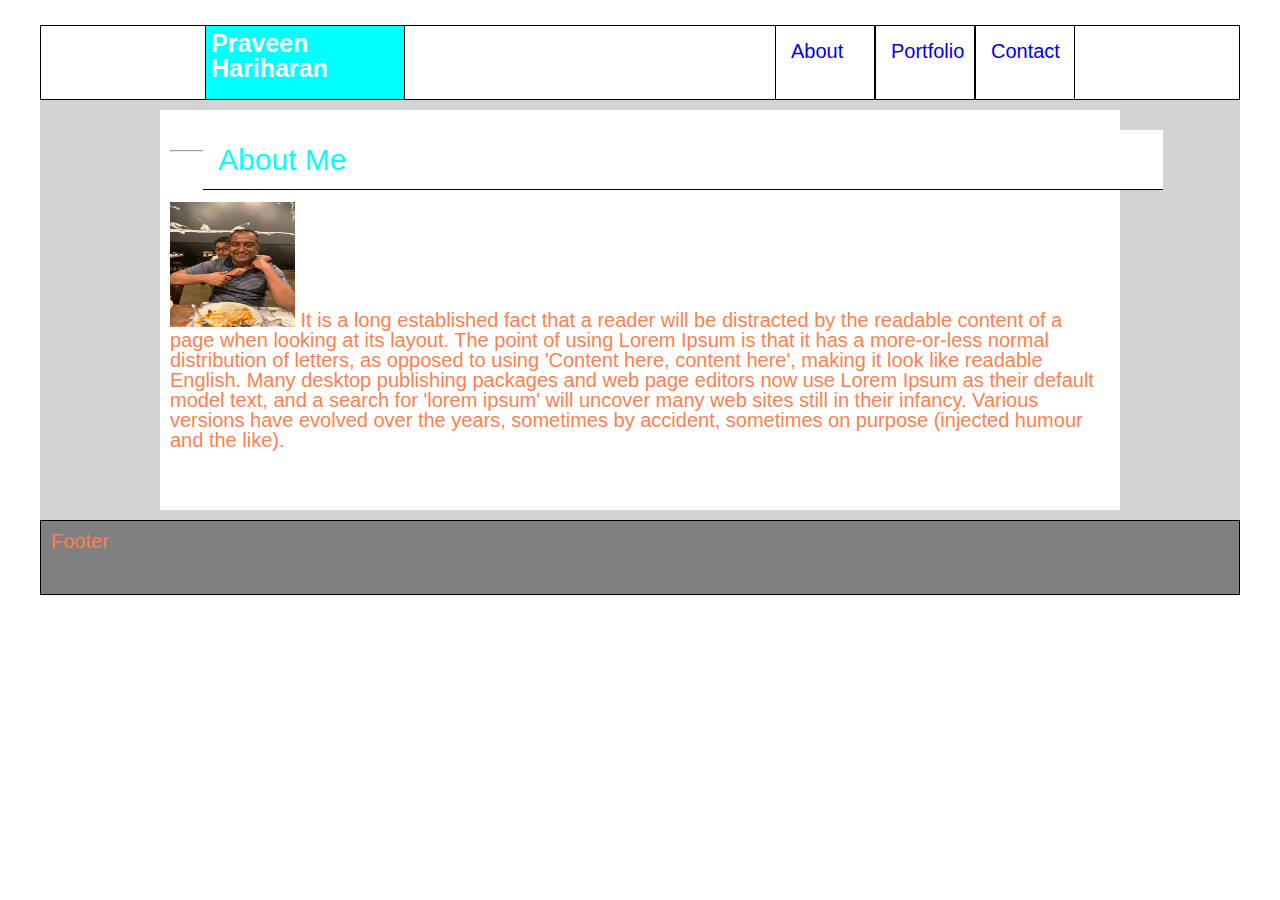
==== index.html @ aa819ac5 "added pic and paragraph" ====
<!DOCTYPE html>
<html lang="en-us">

<head>
  <meta charset="UTF-8">
  <title>Basic Portfolio</title>
  <link rel="stylesheet" href=".//assets/css/reset.css">
  <link rel="stylesheet" href=".//assets/css/style.css">
</head>

<body>
  <div class="container">
    <header>
        <div id="name"><p>Praveen <br> Hariharan</p></div>
        <div id="about">
            <a href="index.html" style="text-decoration: none">About</a>
        </div>
        <div id="contact">
            <a href="contact.html" style="text-decoration: none">Contact</a>
        </div>
        <div id="portfolio">
            <a href="portfolio.html" style="text-decoration: none">Portfolio</a>
        </div>        
        
    </header>
    <div class="clearfix">
      <main>
          <h1>About Me</h1>
          <hr>
          <p><img src="ProfilePic.JPG" alt="My Pic" width="125" height="125">
          It is a long established fact that a reader will be distracted by the readable content of a page when looking at its layout. The point of using Lorem Ipsum is that it has a more-or-less normal distribution of letters, as opposed to using 'Content here, content here', making it look like readable English. Many desktop publishing packages and web page editors now use Lorem Ipsum as their default model text, and a search for 'lorem ipsum' will uncover many web sites still in their infancy. Various versions have evolved over the years, sometimes by accident, sometimes on purpose (injected humour and the like).</p>
      </main>
    </div>
    <footer>Footer</footer>
  </div>

</body>

</html>
---- assets/css/style.css ----
*, *::after, *::before {
    box-sizing: border-box;
  }

  .clearfix::after {
    content: " ";
    display: block;
    clear: both;
  }
  
  .container {
    margin: 0 auto;
    margin-top: 25px;
    width: 1200px;
    color: coral;
    font-family: 'Segoe UI', Tahoma, Geneva, Verdana, sans-serif;
    font-size: 1.25em;
    background-color: rgba(193, 196, 197, 0.74);
  }

  header {
    background-color:white;
    width: 1200px;
    height: 75px;
    padding: 10px;
    border: 1px solid black;
    margin-bottom: 10px;
  }

  footer {
    background-color:grey;
    width: 1200px;
    height: 75px;
    padding: 10px;
    border: 1px solid black;
    margin-top: 10px;
  }

  main {
      background-color:white;
      width: 960px;
      height: 400px;
      margin: auto;
      padding: 10px;
    }

#name {
    height: 75px;
    width: 200px;
    border: 1px solid black;
    position: absolute;
    left:205px;
    top: 25px;
    background-color: aqua;
    color: white;
    font-weight: bold;
    font-size: 25px;
    padding: 5px;
}

#contact {
    height: 75px;
    width: 100px;
    border: 1px solid black;
    position: absolute;
    right:205px;
    top: 25px;
    background-color: white;
    padding: 15px;
}

#portfolio {
    height: 75px;
    width: 100px;
    border: 1px solid black;
    position: absolute;
    right:305px;
    top: 25px;
    background-color: white;
    color:aqua;
    padding: 15px;
}

#about {
    height: 75px;
    width: 100px;
    border: 1px solid black;
    position: absolute;
    right:405px;
    top: 25px;
    background-color: white;
    color:aqua;
    padding: 15px;
}

img {

}

hr { 
    display: block;
    margin-top: 30px;
    margin-bottom: 50px;
    margin-left: auto;
    margin-right: auto;
    border-style: inset;
    border-width: 1px;
  } 

h1 {
    font-size: 30px;
    height: 60px;
    width: 960px;
    border-bottom: 1px solid black;
    position: absolute;
    left:203px;
    top: 130px;
    background-color: white;
    color: aqua;
    padding: 15px;
    
  }

  p {
      
  }
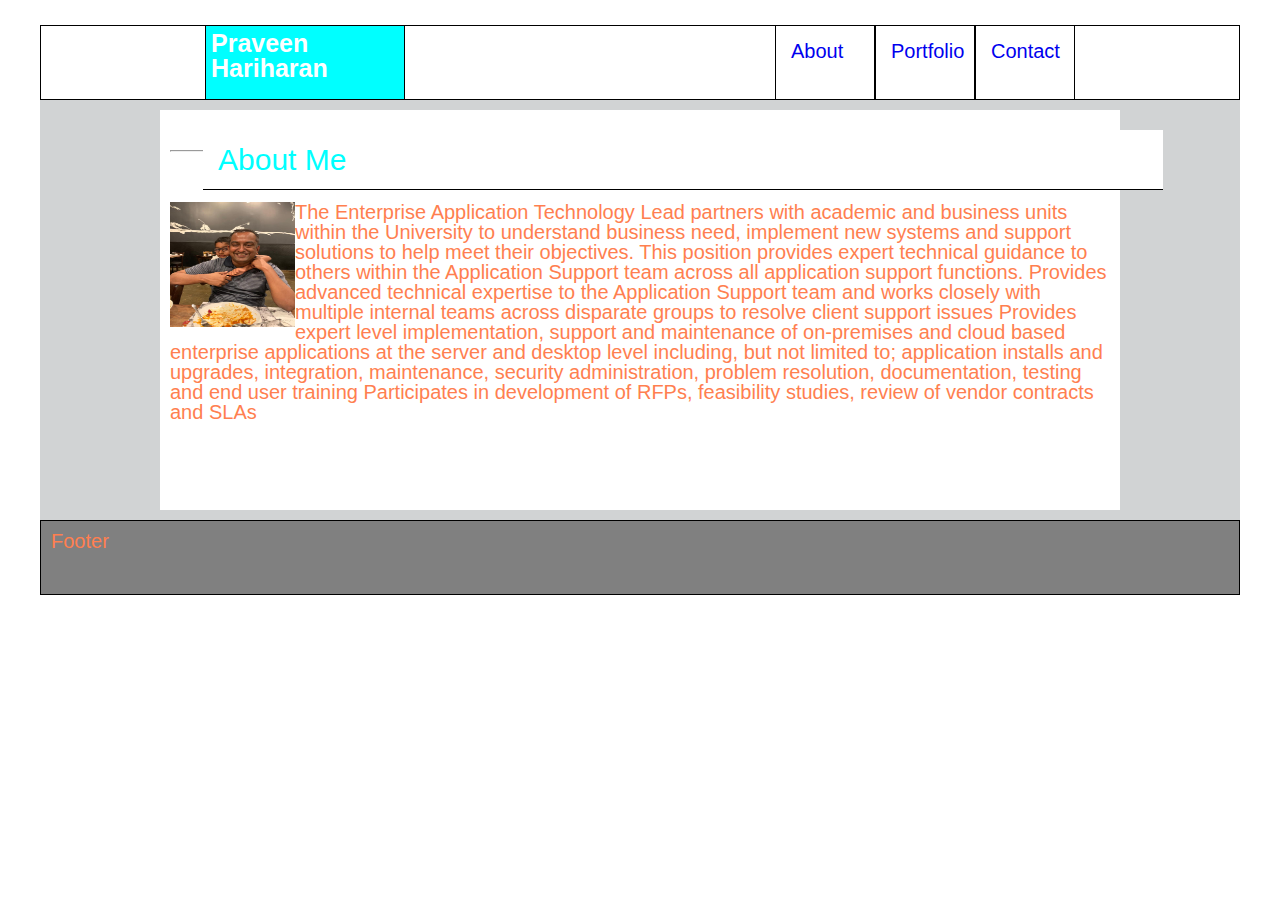
==== commit edb3d416: "created portfolio page with header and footer" ====
--- a/index.html
+++ b/index.html
@@ -28,7 +28,11 @@
           <h1>About Me</h1>
           <hr>
           <p><img src="ProfilePic.JPG" alt="My Pic" width="125" height="125">
-          It is a long established fact that a reader will be distracted by the readable content of a page when looking at its layout. The point of using Lorem Ipsum is that it has a more-or-less normal distribution of letters, as opposed to using 'Content here, content here', making it look like readable English. Many desktop publishing packages and web page editors now use Lorem Ipsum as their default model text, and a search for 'lorem ipsum' will uncover many web sites still in their infancy. Various versions have evolved over the years, sometimes by accident, sometimes on purpose (injected humour and the like).</p>
+            The Enterprise Application Technology Lead partners with academic and business units within the University to understand business need, implement new systems and support solutions to help meet their objectives.
+            This position provides expert technical guidance to others within the Application Support team across all application support functions.
+            Provides advanced technical expertise to the Application Support team and works closely with multiple internal teams across disparate groups to resolve client support issues
+            Provides expert level implementation, support and maintenance of on-premises and cloud based enterprise applications at the server and desktop level including, but not limited to; application installs and upgrades, integration, maintenance, security administration, problem resolution, documentation, testing and end user training
+            Participates in development of RFPs, feasibility studies, review of vendor contracts and SLAs</p>
       </main>
     </div>
     <footer>Footer</footer>
--- a/assets/css/style.css
+++ b/assets/css/style.css
@@ -42,7 +42,7 @@
       height: 400px;
       margin: auto;
       padding: 10px;
-    }
+  }
 
 #name {
     height: 75px;
@@ -94,7 +94,7 @@
 }
 
 img {
-
+  float: left;
 }
 
 hr { 
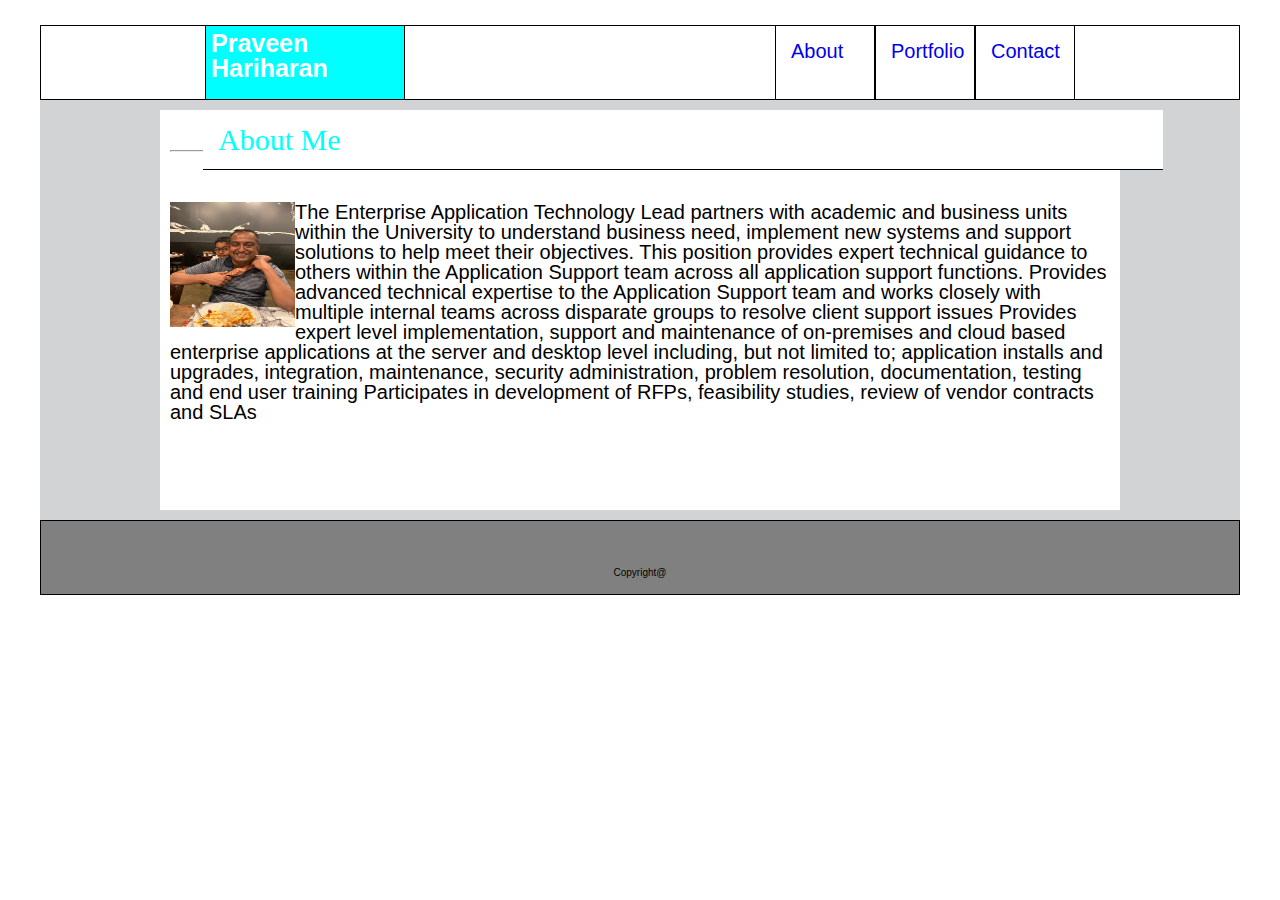
==== commit b3921571: "footer content updated" ====
--- a/index.html
+++ b/index.html
@@ -13,7 +13,7 @@
     <header>
         <div id="name"><p>Praveen <br> Hariharan</p></div>
         <div id="about">
-            <a href="index.html" style="text-decoration: none">About</a>
+          <a href="index.html" style="text-decoration: none">About</a>
         </div>
         <div id="contact">
             <a href="contact.html" style="text-decoration: none">Contact</a>
@@ -35,9 +35,9 @@
             Participates in development of RFPs, feasibility studies, review of vendor contracts and SLAs</p>
       </main>
     </div>
-    <footer>Footer</footer>
+    <footer>
+      <p id="fcontent">Copyright@</p>
+    </footer>
   </div>
-
 </body>
-
 </html>
--- a/assets/css/style.css
+++ b/assets/css/style.css
@@ -12,8 +12,8 @@
     margin: 0 auto;
     margin-top: 25px;
     width: 1200px;
-    color: coral;
-    font-family: 'Segoe UI', Tahoma, Geneva, Verdana, sans-serif;
+    color: black;
+    font-family: 'Arial', 'Helvetica Neue', Helvetica, sans-serif;
     font-size: 1.25em;
     background-color: rgba(193, 196, 197, 0.74);
   }
@@ -25,6 +25,7 @@
     padding: 10px;
     border: 1px solid black;
     margin-bottom: 10px;
+    color: aqua;
   }
 
   footer {
@@ -34,6 +35,7 @@
     padding: 10px;
     border: 1px solid black;
     margin-top: 10px;
+    align-content: center;
   }
 
   main {
@@ -114,13 +116,53 @@
     border-bottom: 1px solid black;
     position: absolute;
     left:203px;
-    top: 130px;
+    top: 110px;
     background-color: white;
     color: aqua;
     padding: 15px;
-    
+    font-family: 'Georgia', Times, Times New Roman, serif;
   }
 
   p {
       
-  }+  }
+
+  #form {
+    position: absolute;
+    top: 200px;
+    left: 250px;
+  }
+
+  input[type=submit] {
+    width: 150px;
+    background-color:aqua;
+    color: white;
+    padding: 14px 20px;
+    margin: 8px 0;
+    border: none;
+    border-radius: 4px;
+    cursor: pointer;
+  }
+  
+  input[type=submit]:hover {
+    background-color: #45a049;
+  }
+
+
+  #textbox{
+    background-color: antiquewhite;
+
+  }
+
+  #pp {
+    position: absolute;
+    bottom: 120px;
+    left: 300px;
+  }
+
+  #fcontent {
+    text-align: center;
+    font-size: 10px;
+    padding-top: 30px;
+  }
+
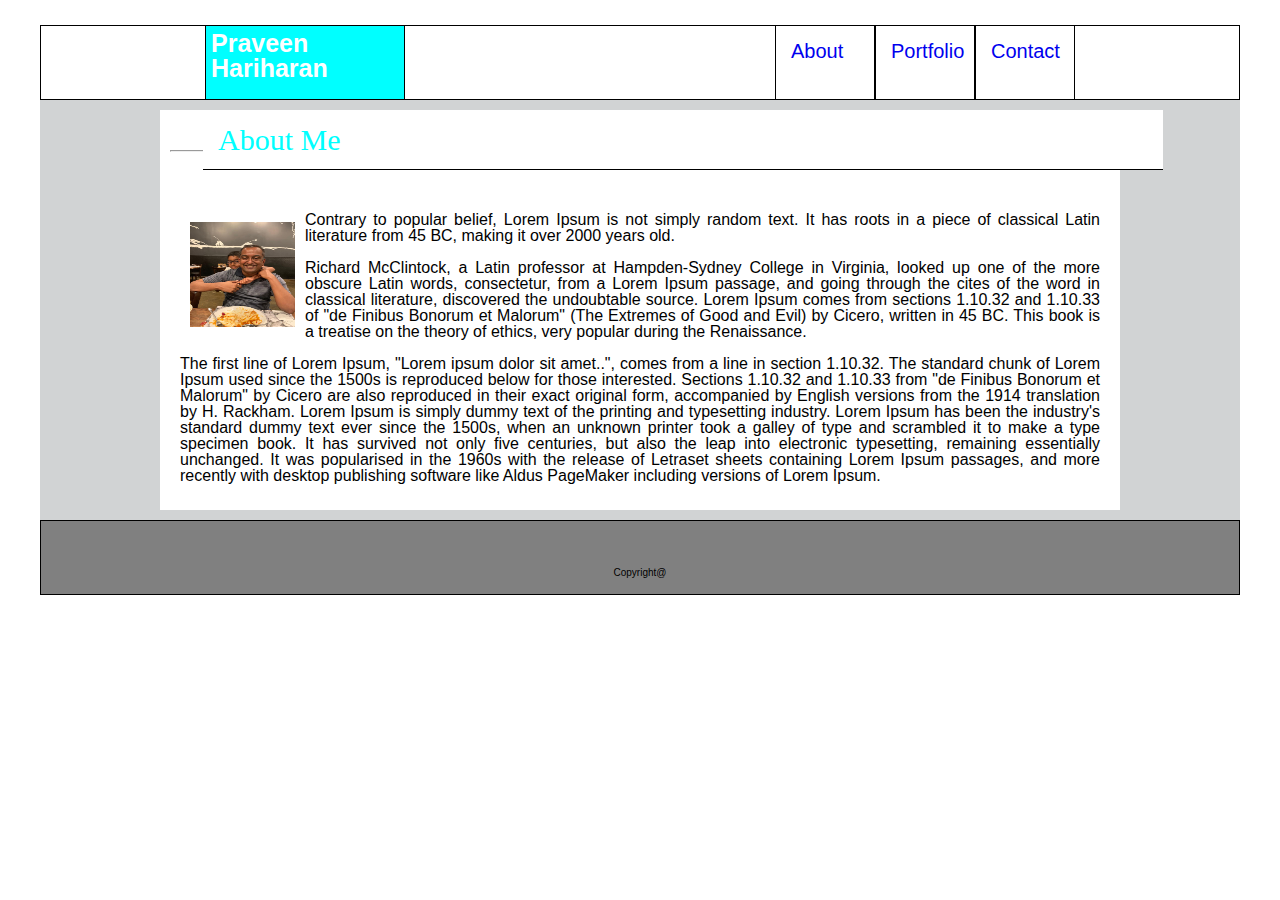
==== commit 51e59fa5: "few formatting fixes" ====
--- a/index.html
+++ b/index.html
@@ -11,28 +11,48 @@
 <body>
   <div class="container">
     <header>
-        <div id="name"><p>Praveen <br> Hariharan</p></div>
-        <div id="about">
-          <a href="index.html" style="text-decoration: none">About</a>
-        </div>
-        <div id="contact">
-            <a href="contact.html" style="text-decoration: none">Contact</a>
-        </div>
-        <div id="portfolio">
-            <a href="portfolio.html" style="text-decoration: none">Portfolio</a>
-        </div>        
-        
+      <div id="name">
+        <p>Praveen <br> Hariharan</p>
+      </div>
+      <div id="about">
+        <a href="index.html" style="text-decoration: none">About</a>
+      </div>
+      <div id="contact">
+        <a href="contact.html" style="text-decoration: none">Contact</a>
+      </div>
+      <div id="portfolio">
+        <a href="portfolio.html" style="text-decoration: none">Portfolio</a>
+      </div>
+
     </header>
     <div class="clearfix">
       <main>
-          <h1>About Me</h1>
-          <hr>
-          <p><img src="ProfilePic.JPG" alt="My Pic" width="125" height="125">
-            The Enterprise Application Technology Lead partners with academic and business units within the University to understand business need, implement new systems and support solutions to help meet their objectives.
-            This position provides expert technical guidance to others within the Application Support team across all application support functions.
-            Provides advanced technical expertise to the Application Support team and works closely with multiple internal teams across disparate groups to resolve client support issues
-            Provides expert level implementation, support and maintenance of on-premises and cloud based enterprise applications at the server and desktop level including, but not limited to; application installs and upgrades, integration, maintenance, security administration, problem resolution, documentation, testing and end user training
-            Participates in development of RFPs, feasibility studies, review of vendor contracts and SLAs</p>
+        <h1>About Me</h1>
+        <hr>
+        <p id="summary"><img id="ppi" src="ProfilePic.JPG" alt="My Pic" width="125" height="125">
+          Contrary to popular belief, Lorem Ipsum is not simply random text. It has roots in a piece of classical Latin
+          literature from 45 BC, making it over 2000 years old.
+          <br>
+          <br>
+          Richard McClintock, a Latin professor at Hampden-Sydney
+          College in Virginia, looked up one of the more obscure Latin words, consectetur, from a Lorem Ipsum passage,
+          and going through the cites of the word in classical literature, discovered the undoubtable source. Lorem
+          Ipsum comes from sections 1.10.32 and 1.10.33 of "de Finibus Bonorum et Malorum" (The Extremes of Good and
+          Evil) by Cicero, written in 45 BC. This book is a treatise on the theory of ethics, very popular during the
+          Renaissance.
+          <br>
+          <br>
+          The first line of Lorem Ipsum, "Lorem ipsum dolor sit amet..", comes from a line in section
+          1.10.32. The standard chunk of Lorem Ipsum used since the 1500s is reproduced below for those interested.
+          Sections
+          1.10.32 and 1.10.33 from "de Finibus Bonorum et Malorum" by Cicero are also reproduced in their exact original
+          form, accompanied by English versions from the 1914 translation by H. Rackham. Lorem Ipsum is simply dummy
+          text of the printing and typesetting industry. Lorem Ipsum has been the industry's standard dummy text ever
+          since the 1500s, when an unknown printer took a galley of type and scrambled it to make a type specimen book.
+          It has survived not only five centuries, but also the leap into electronic typesetting, remaining essentially
+          unchanged. It was popularised in the 1960s with the release of Letraset sheets containing Lorem Ipsum
+          passages, and more recently with desktop publishing software like Aldus PageMaker including versions of Lorem
+          Ipsum.</p>
       </main>
     </div>
     <footer>
@@ -40,4 +60,5 @@
     </footer>
   </div>
 </body>
-</html>
+
+</html>--- a/assets/css/style.css
+++ b/assets/css/style.css
@@ -1,168 +1,179 @@
 *, *::after, *::before {
-    box-sizing: border-box;
-  }
+  box-sizing: border-box;
+}
 
-  .clearfix::after {
-    content: " ";
-    display: block;
-    clear: both;
-  }
-  
-  .container {
-    margin: 0 auto;
-    margin-top: 25px;
-    width: 1200px;
-    color: black;
-    font-family: 'Arial', 'Helvetica Neue', Helvetica, sans-serif;
-    font-size: 1.25em;
-    background-color: rgba(193, 196, 197, 0.74);
-  }
+.clearfix::after {
+  content: " ";
+  display: block;
+  clear: both;
+}
 
-  header {
-    background-color:white;
-    width: 1200px;
-    height: 75px;
-    padding: 10px;
-    border: 1px solid black;
-    margin-bottom: 10px;
-    color: aqua;
-  }
+.container {
+  margin: 0 auto;
+  margin-top: 25px;
+  width: 1200px;
+  color: black;
+  font-family: 'Arial', 'Helvetica Neue', Helvetica, sans-serif;
+  font-size: 1.25em;
+  background-color: rgba(193, 196, 197, 0.74);
+}
 
-  footer {
-    background-color:grey;
-    width: 1200px;
-    height: 75px;
-    padding: 10px;
-    border: 1px solid black;
-    margin-top: 10px;
-    align-content: center;
-  }
+header {
+  background-color: white;
+  width: 1200px;
+  height: 75px;
+  padding: 10px;
+  border: 1px solid black;
+  margin-bottom: 10px;
+  color: aqua;
+}
 
-  main {
-      background-color:white;
-      width: 960px;
-      height: 400px;
-      margin: auto;
-      padding: 10px;
-  }
+footer {
+  background-color: grey;
+  width: 1200px;
+  height: 75px;
+  padding: 10px;
+  border: 1px solid black;
+  margin-top: 10px;
+  align-content: center;
+}
+
+main {
+  background-color: white;
+  width: 960px;
+  height: 400px;
+  margin: auto;
+  padding: 10px;
+}
 
 #name {
-    height: 75px;
-    width: 200px;
-    border: 1px solid black;
-    position: absolute;
-    left:205px;
-    top: 25px;
-    background-color: aqua;
-    color: white;
-    font-weight: bold;
-    font-size: 25px;
-    padding: 5px;
+  height: 75px;
+  width: 200px;
+  border: 1px solid black;
+  position: absolute;
+  left: 205px;
+  top: 25px;
+  background-color: aqua;
+  color: white;
+  font-weight: bold;
+  font-size: 25px;
+  padding: 5px;
 }
 
 #contact {
-    height: 75px;
-    width: 100px;
-    border: 1px solid black;
-    position: absolute;
-    right:205px;
-    top: 25px;
-    background-color: white;
-    padding: 15px;
+  height: 75px;
+  width: 100px;
+  border: 1px solid black;
+  position: absolute;
+  right: 205px;
+  top: 25px;
+  background-color: white;
+  padding: 15px;
 }
 
 #portfolio {
-    height: 75px;
-    width: 100px;
-    border: 1px solid black;
-    position: absolute;
-    right:305px;
-    top: 25px;
-    background-color: white;
-    color:aqua;
-    padding: 15px;
+  height: 75px;
+  width: 100px;
+  border: 1px solid black;
+  position: absolute;
+  right: 305px;
+  top: 25px;
+  background-color: white;
+  color: aqua;
+  padding: 15px;
 }
 
 #about {
-    height: 75px;
-    width: 100px;
-    border: 1px solid black;
-    position: absolute;
-    right:405px;
-    top: 25px;
-    background-color: white;
-    color:aqua;
-    padding: 15px;
+  height: 75px;
+  width: 100px;
+  border: 1px solid black;
+  position: absolute;
+  right: 405px;
+  top: 25px;
+  background-color: white;
+  color: aqua;
+  padding: 15px;
 }
 
 img {
   float: left;
 }
 
-hr { 
-    display: block;
-    margin-top: 30px;
-    margin-bottom: 50px;
-    margin-left: auto;
-    margin-right: auto;
-    border-style: inset;
-    border-width: 1px;
-  } 
+hr {
+  display: block;
+  margin-top: 30px;
+  margin-bottom: 50px;
+  margin-left: auto;
+  margin-right: auto;
+  border-style: inset;
+  border-width: 1px;
+}
 
 h1 {
-    font-size: 30px;
-    height: 60px;
-    width: 960px;
-    border-bottom: 1px solid black;
-    position: absolute;
-    left:203px;
-    top: 110px;
-    background-color: white;
-    color: aqua;
-    padding: 15px;
-    font-family: 'Georgia', Times, Times New Roman, serif;
-  }
+  font-size: 30px;
+  height: 60px;
+  width: 960px;
+  border-bottom: 1px solid black;
+  position: absolute;
+  left: 203px;
+  top: 110px;
+  background-color: white;
+  color: aqua;
+  padding: 15px;
+  font-family: 'Georgia', Times, Times New Roman, serif;
+}
 
-  p {
-      
-  }
+p {}
 
-  #form {
-    position: absolute;
-    top: 200px;
-    left: 250px;
-  }
+#form {
+  position: absolute;
+  top: 200px;
+  left: 250px;
+}
 
-  input[type=submit] {
-    width: 150px;
-    background-color:aqua;
-    color: white;
-    padding: 14px 20px;
-    margin: 8px 0;
-    border: none;
-    border-radius: 4px;
-    cursor: pointer;
-  }
-  
-  input[type=submit]:hover {
-    background-color: #45a049;
-  }
+input[type=submit] {
+  width: 150px;
+  background-color: aqua;
+  color: white;
+  padding: 14px 20px;
+  margin: 8px 0;
+  border: none;
+  border-radius: 4px;
+  cursor: pointer;
+}
 
+input[type=submit]:hover {
+  background-color: #45a049;
+}
 
-  #textbox{
-    background-color: antiquewhite;
+#textbox {
+  background-color: antiquewhite;
+}
 
-  }
+#pp {
+  position: absolute;
+  bottom: 120px;
+  left: 300px;
+}
 
-  #pp {
-    position: absolute;
-    bottom: 120px;
-    left: 300px;
-  }
+#fcontent {
+  text-align: center;
+  font-size: 10px;
+  padding-top: 30px;
+}
 
-  #fcontent {
-    text-align: center;
-    font-size: 10px;
-    padding-top: 30px;
-  }
+#summary {
+  padding: 10px;
+  text-align: justify;
+  font-size: 16px;
+}
 
+#sid {
+  position: absolute;
+  bottom: -50px;
+  right: 120px;
+}
+
+#ppi {
+  padding: 10px;
+}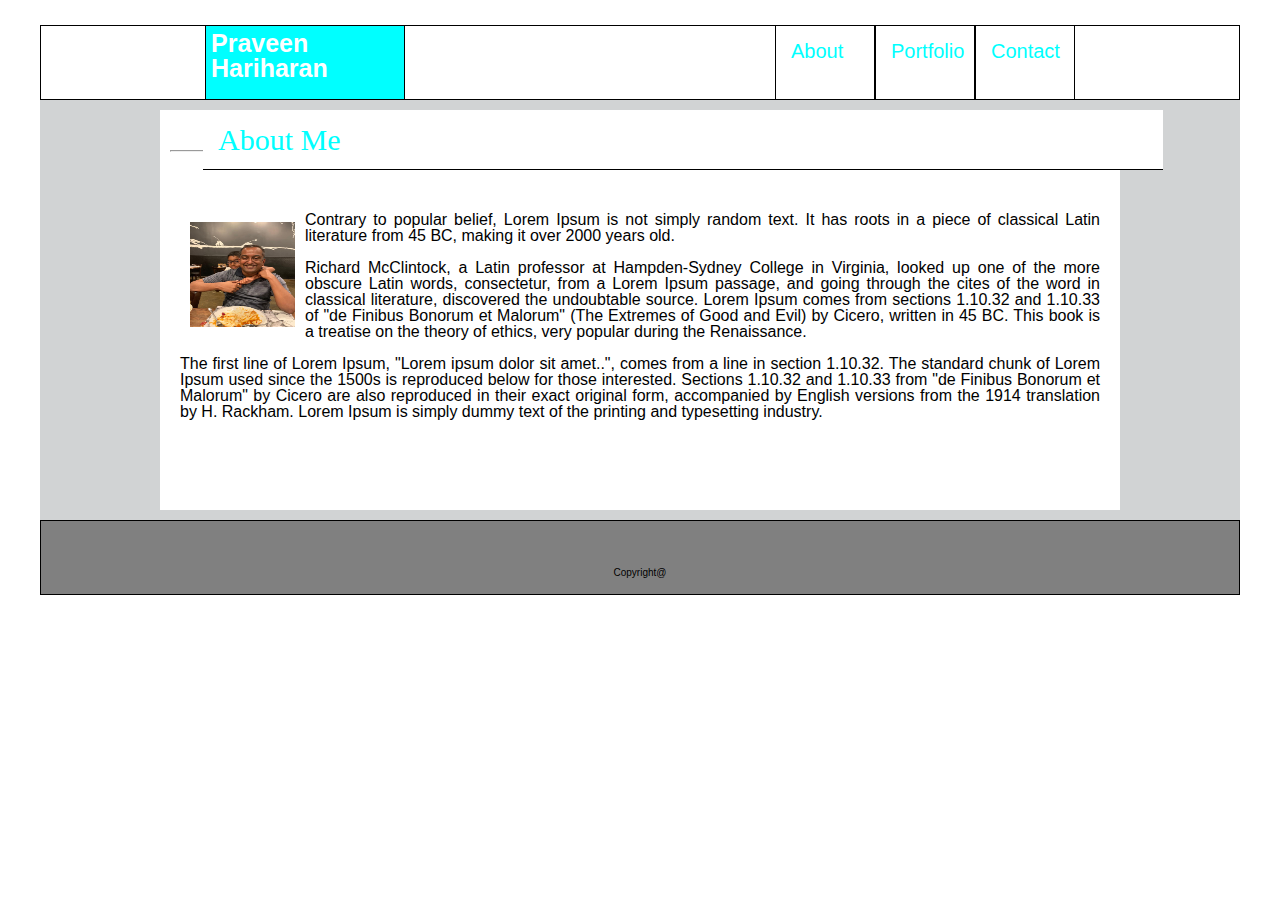
==== commit cae942dc: "update attributes of links" ====
--- a/index.html
+++ b/index.html
@@ -15,13 +15,13 @@
         <p>Praveen <br> Hariharan</p>
       </div>
       <div id="about">
-        <a href="index.html" style="text-decoration: none">About</a>
+        <a href="index.html" style="color:aqua">About</a>
       </div>
       <div id="contact">
-        <a href="contact.html" style="text-decoration: none">Contact</a>
+        <a href="contact.html" style="color: aqua">Contact</a>
       </div>
       <div id="portfolio">
-        <a href="portfolio.html" style="text-decoration: none">Portfolio</a>
+        <a href="portfolio.html" style="color: aqua">Portfolio</a>
       </div>
 
     </header>
@@ -47,12 +47,7 @@
           Sections
           1.10.32 and 1.10.33 from "de Finibus Bonorum et Malorum" by Cicero are also reproduced in their exact original
           form, accompanied by English versions from the 1914 translation by H. Rackham. Lorem Ipsum is simply dummy
-          text of the printing and typesetting industry. Lorem Ipsum has been the industry's standard dummy text ever
-          since the 1500s, when an unknown printer took a galley of type and scrambled it to make a type specimen book.
-          It has survived not only five centuries, but also the leap into electronic typesetting, remaining essentially
-          unchanged. It was popularised in the 1960s with the release of Letraset sheets containing Lorem Ipsum
-          passages, and more recently with desktop publishing software like Aldus PageMaker including versions of Lorem
-          Ipsum.</p>
+          text of the printing and typesetting industry.</p>
       </main>
     </div>
     <footer>
--- a/assets/css/style.css
+++ b/assets/css/style.css
@@ -90,9 +90,9 @@
   position: absolute;
   right: 405px;
   top: 25px;
-  background-color: white;
-  color: aqua;
+  /*background-color: white;*/
   padding: 15px;
+  
 }
 
 img {
@@ -123,7 +123,9 @@
   font-family: 'Georgia', Times, Times New Roman, serif;
 }
 
-p {}
+a {
+  text-decoration: none;
+}
 
 #form {
   position: absolute;
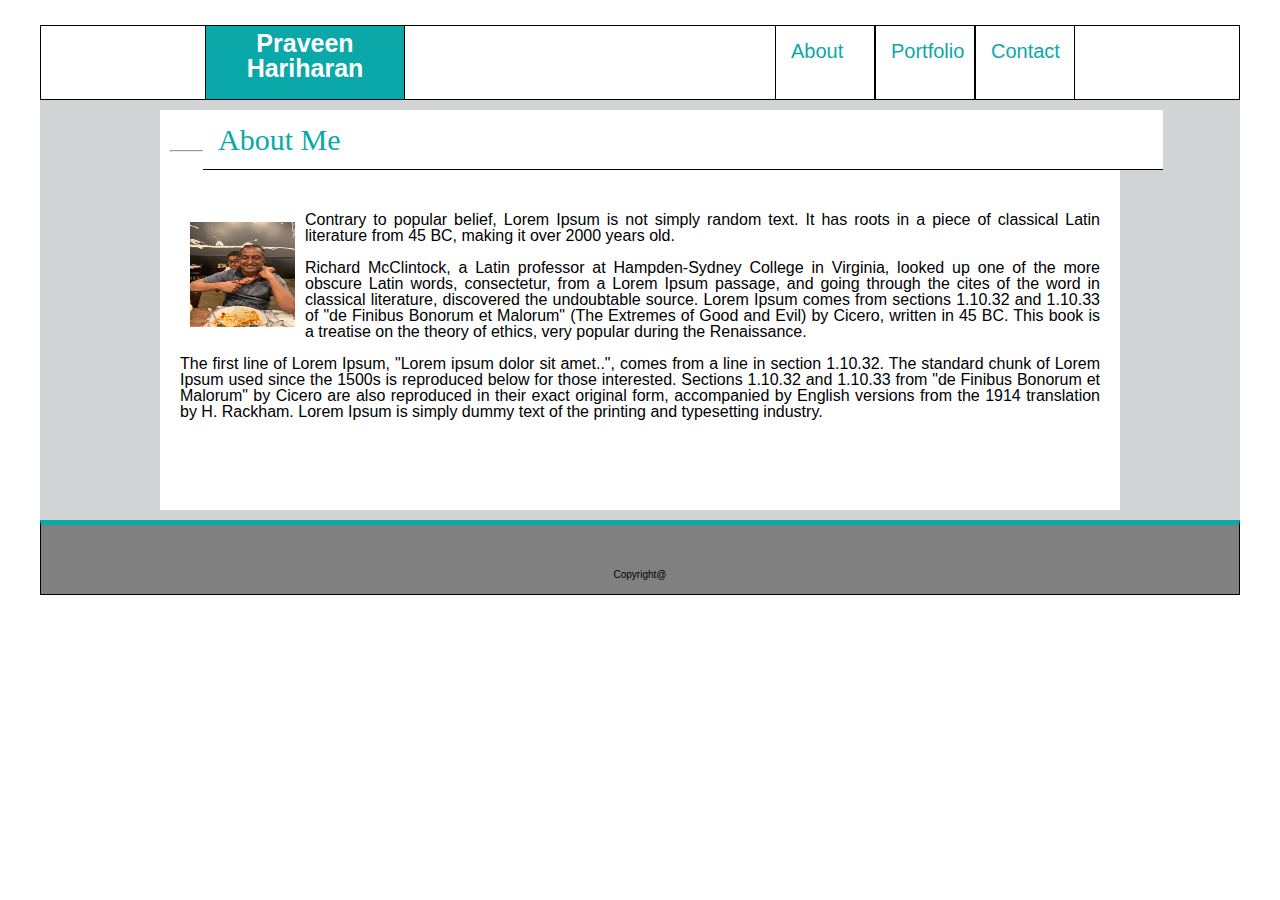
==== commit f933fcf4: "updated font color per requirement" ====
--- a/index.html
+++ b/index.html
@@ -15,13 +15,13 @@
         <p>Praveen <br> Hariharan</p>
       </div>
       <div id="about">
-        <a href="index.html" style="color:aqua">About</a>
+        <a href="index.html" style="color: rgb(10, 168, 168)">About</a>
       </div>
       <div id="contact">
-        <a href="contact.html" style="color: aqua">Contact</a>
+        <a href="contact.html" style="color:  rgb(10, 168, 168)">Contact</a>
       </div>
       <div id="portfolio">
-        <a href="portfolio.html" style="color: aqua">Portfolio</a>
+        <a href="portfolio.html" style="color:  rgb(10, 168, 168)">Portfolio</a>
       </div>
 
     </header>
--- a/assets/css/style.css
+++ b/assets/css/style.css
@@ -25,7 +25,7 @@
   padding: 10px;
   border: 1px solid black;
   margin-bottom: 10px;
-  color: aqua;
+  /*color: aqua;*/
 }
 
 footer {
@@ -36,6 +36,7 @@
   border: 1px solid black;
   margin-top: 10px;
   align-content: center;
+  border-top: 5px solid rgb(10, 168, 168);
 }
 
 main {
@@ -53,11 +54,12 @@
   position: absolute;
   left: 205px;
   top: 25px;
-  background-color: aqua;
+  background-color: rgb(10, 168, 168);
   color: white;
   font-weight: bold;
   font-size: 25px;
   padding: 5px;
+  text-align: center;
 }
 
 #contact {
@@ -118,7 +120,7 @@
   left: 203px;
   top: 110px;
   background-color: white;
-  color: aqua;
+  color:  rgb(10, 168, 168);
   padding: 15px;
   font-family: 'Georgia', Times, Times New Roman, serif;
 }
@@ -135,7 +137,7 @@
 
 input[type=submit] {
   width: 150px;
-  background-color: aqua;
+  background-color:  rgb(10, 168, 168);
   color: white;
   padding: 14px 20px;
   margin: 8px 0;
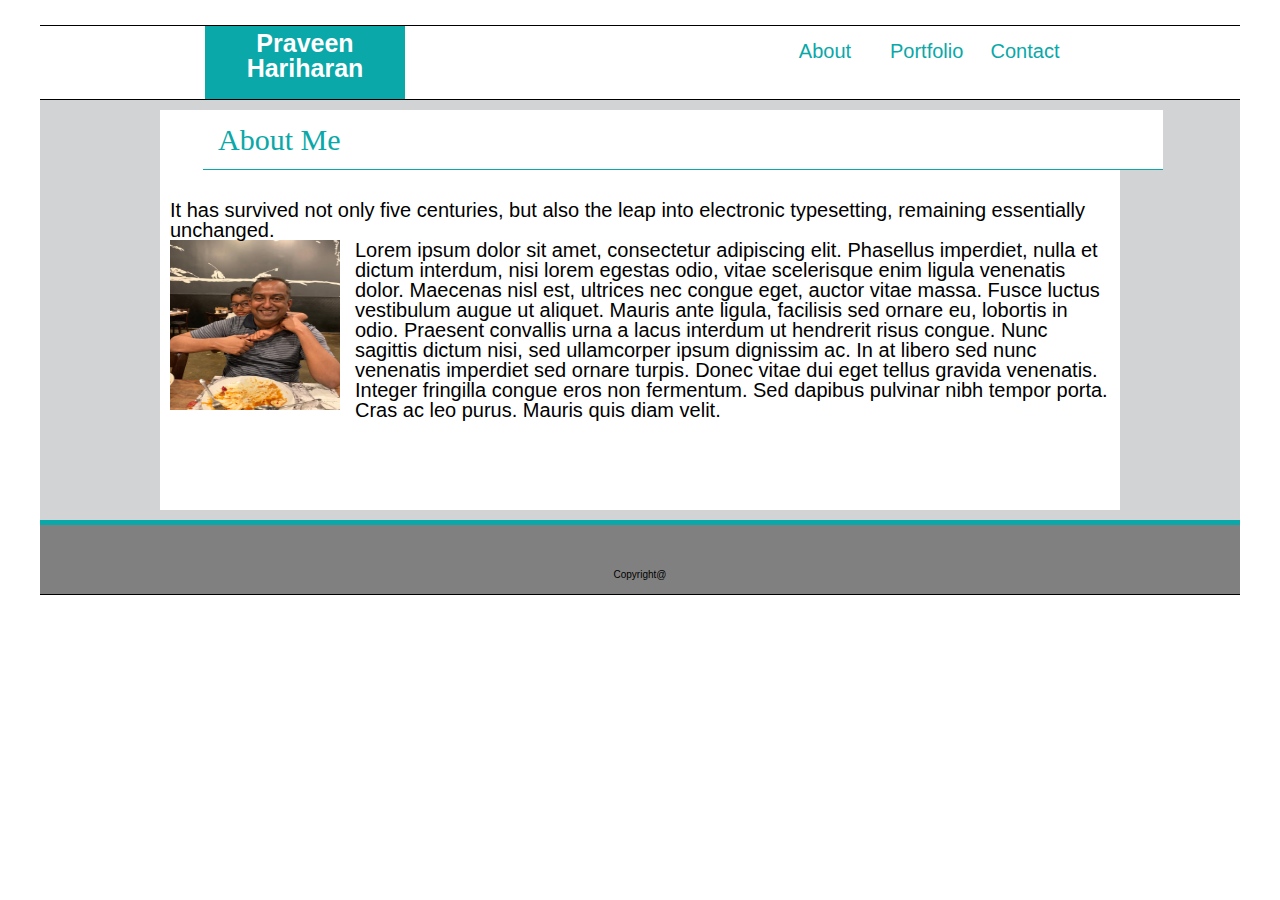
==== commit 9b9aedd5: "few final updates" ====
--- a/index.html
+++ b/index.html
@@ -28,26 +28,24 @@
     <div class="clearfix">
       <main>
         <h1>About Me</h1>
-        <hr>
-        <p id="summary"><img id="ppi" src="ProfilePic.JPG" alt="My Pic" width="125" height="125">
-          Contrary to popular belief, Lorem Ipsum is not simply random text. It has roots in a piece of classical Latin
-          literature from 45 BC, making it over 2000 years old.
-          <br>
-          <br>
-          Richard McClintock, a Latin professor at Hampden-Sydney
-          College in Virginia, looked up one of the more obscure Latin words, consectetur, from a Lorem Ipsum passage,
-          and going through the cites of the word in classical literature, discovered the undoubtable source. Lorem
-          Ipsum comes from sections 1.10.32 and 1.10.33 of "de Finibus Bonorum et Malorum" (The Extremes of Good and
-          Evil) by Cicero, written in 45 BC. This book is a treatise on the theory of ethics, very popular during the
-          Renaissance.
-          <br>
-          <br>
-          The first line of Lorem Ipsum, "Lorem ipsum dolor sit amet..", comes from a line in section
-          1.10.32. The standard chunk of Lorem Ipsum used since the 1500s is reproduced below for those interested.
-          Sections
-          1.10.32 and 1.10.33 from "de Finibus Bonorum et Malorum" by Cicero are also reproduced in their exact original
-          form, accompanied by English versions from the 1914 translation by H. Rackham. Lorem Ipsum is simply dummy
-          text of the printing and typesetting industry.</p>
+        <br>
+        <br>
+        <br>
+        <br>
+        <p>
+          It has survived not only five centuries, but also the leap into electronic typesetting, remaining essentially unchanged. 
+        </p>
+
+        <p><img src="ProfilePic.JPG" alt="My Pic" style="width:170px;height:170px;margin-right:15px;">
+          Lorem ipsum dolor sit amet, consectetur adipiscing elit. Phasellus imperdiet, nulla et dictum interdum, nisi
+          lorem egestas odio, vitae scelerisque enim ligula venenatis dolor. Maecenas nisl est, ultrices nec congue
+          eget, auctor vitae massa. Fusce luctus vestibulum augue ut aliquet. Mauris ante ligula, facilisis sed ornare
+          eu, lobortis in odio. Praesent convallis urna a lacus interdum ut hendrerit risus congue. Nunc sagittis dictum
+          nisi, sed ullamcorper ipsum dignissim ac. In at libero sed nunc venenatis imperdiet sed ornare turpis. Donec
+          vitae dui eget tellus gravida venenatis. Integer fringilla congue eros non fermentum. Sed dapibus pulvinar
+          nibh tempor porta. Cras ac leo purus. Mauris quis diam velit.
+        </p>
+
       </main>
     </div>
     <footer>
--- a/assets/css/style.css
+++ b/assets/css/style.css
@@ -23,9 +23,12 @@
   width: 1200px;
   height: 75px;
   padding: 10px;
-  border: 1px solid black;
+  /*border: 1px solid black;*/
+  border-top: 1px solid black;
+  border-bottom: 1px solid black;
   margin-bottom: 10px;
   /*color: aqua;*/
+  
 }
 
 footer {
@@ -33,7 +36,9 @@
   width: 1200px;
   height: 75px;
   padding: 10px;
-  border: 1px solid black;
+  /*border: 1px solid black;*/
+  border-top: 1px solid black;
+  border-bottom: 1px solid black;
   margin-top: 10px;
   align-content: center;
   border-top: 5px solid rgb(10, 168, 168);
@@ -50,7 +55,9 @@
 #name {
   height: 75px;
   width: 200px;
-  border: 1px solid black;
+  /*border: 1px solid black;*/
+  border-top: 1px solid black;
+  border-bottom: 1px solid black;
   position: absolute;
   left: 205px;
   top: 25px;
@@ -65,43 +72,46 @@
 #contact {
   height: 75px;
   width: 100px;
-  border: 1px solid black;
+  border-top: 1px solid black;
+  border-bottom: 1px solid black;
   position: absolute;
   right: 205px;
   top: 25px;
-  background-color: white;
-  padding: 15px;
+  /*background-color: white;*/
+  padding: 15px;
+  text-align: center;
 }
 
 #portfolio {
   height: 75px;
   width: 100px;
-  border: 1px solid black;
+  border-top: 1px solid black;
+  border-bottom: 1px solid black;
+  /*border: 1px solid black;*/
   position: absolute;
   right: 305px;
   top: 25px;
-  background-color: white;
-  color: aqua;
-  padding: 15px;
+  /*background-color: white;*/
+  padding: 15px;
+  text-align: center;
 }
 
 #about {
   height: 75px;
   width: 100px;
-  border: 1px solid black;
+  /*border: 1px solid black;*/
+  border-top: 1px solid black;
+  border-bottom: 1px solid black;
   position: absolute;
   right: 405px;
   top: 25px;
   /*background-color: white;*/
   padding: 15px;
-  
-}
-
-img {
-  float: left;
-}
-
-hr {
+  text-align: center;
+}
+
+
+/*hr {
   display: block;
   margin-top: 30px;
   margin-bottom: 50px;
@@ -109,18 +119,18 @@
   margin-right: auto;
   border-style: inset;
   border-width: 1px;
-}
+}*/
 
 h1 {
   font-size: 30px;
   height: 60px;
   width: 960px;
-  border-bottom: 1px solid black;
+  border-bottom: 1px solid rgb(10, 168, 168);
   position: absolute;
   left: 203px;
   top: 110px;
   background-color: white;
-  color:  rgb(10, 168, 168);
+  color: rgb(10, 168, 168);
   padding: 15px;
   font-family: 'Georgia', Times, Times New Roman, serif;
 }
@@ -137,7 +147,7 @@
 
 input[type=submit] {
   width: 150px;
-  background-color:  rgb(10, 168, 168);
+  background-color: rgb(10, 168, 168);
   color: white;
   padding: 14px 20px;
   margin: 8px 0;
@@ -150,9 +160,6 @@
   background-color: #45a049;
 }
 
-#textbox {
-  background-color: antiquewhite;
-}
 
 #pp {
   position: absolute;
@@ -166,11 +173,11 @@
   padding-top: 30px;
 }
 
-#summary {
+/*#summary {
   padding: 10px;
   text-align: justify;
   font-size: 16px;
-}
+}*/
 
 #sid {
   position: absolute;
@@ -178,6 +185,21 @@
   right: 120px;
 }
 
-#ppi {
-  padding: 10px;
-}+/*#ppi {
+  padding: 10px;
+}*/
+
+fname {
+  color: rgb(10, 168, 168);
+}
+
+/*img {
+  position: absolute;
+  top:190px;
+  left: 220px;  
+}*/
+
+img {
+  float: left;
+}
+
